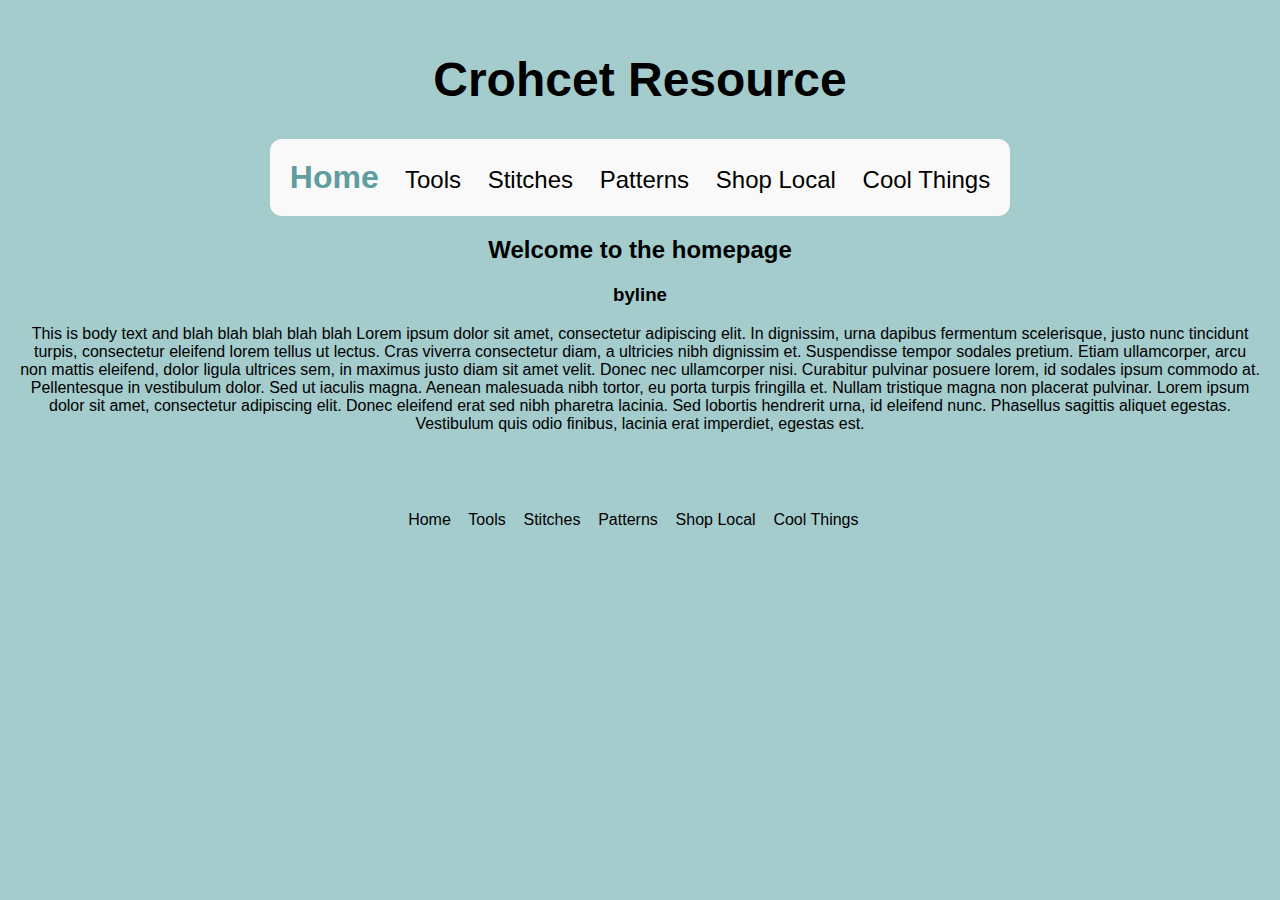
==== index.html @ 08b02ec7 "initial upload" ====
<!DOCTYPE html>
<html lang="en">
<head>
	<meta charset="UTF-8">
	<meta name="viewport" content="width=device-width, initial-scale=1.0">
	<meta http-equiv="X-UA-Compatible" content="ie=edge">
	<title>Homepage</title>
	<link rel="stylesheet" href="css/style.css">
	
</head>

<!-- this is how you write a comment describing your code in HTML. the body section is for all content that is visible. Keep it here! Semantic structure is just as important as syntax. -->
<body>
	<h1>Crohcet Resource</h1>

<nav>
	<div>
		<a class="current" href="index.html">Home</a>&nbsp;&nbsp;&nbsp; <!-- non-breaking space -->
		<a href="tools.html">Tools</a>&nbsp;&nbsp;&nbsp;
		<a href="stitches.html">Stitches</a>&nbsp;&nbsp;&nbsp;
		<a href="patterns.html">Patterns</a>&nbsp;&nbsp;&nbsp;
		<a href="shop_local.html">Shop Local</a>&nbsp;&nbsp;&nbsp;
		<a href="cool_things.html">Cool Things</a>
	</div>
</nav>

	<h2>Welcome to the homepage</h2>
	<h3>byline</h3>
		<p>This is body text and blah blah blah blah blah Lorem ipsum dolor sit amet, consectetur adipiscing elit. In dignissim, urna dapibus fermentum scelerisque, justo nunc tincidunt turpis, consectetur eleifend lorem tellus ut lectus. Cras viverra consectetur diam, a ultricies nibh dignissim et. Suspendisse tempor sodales pretium. Etiam ullamcorper, arcu non mattis eleifend, dolor ligula ultrices sem, in maximus justo diam sit amet velit. Donec nec ullamcorper nisi. Curabitur pulvinar posuere lorem, id sodales ipsum commodo at. Pellentesque in vestibulum dolor. Sed ut iaculis magna. Aenean malesuada nibh tortor, eu porta turpis fringilla et. Nullam tristique magna non placerat pulvinar. Lorem ipsum dolor sit amet, consectetur adipiscing elit. Donec eleifend erat sed nibh pharetra lacinia. Sed lobortis hendrerit urna, id eleifend nunc. Phasellus sagittis aliquet egestas. Vestibulum quis odio finibus, lacinia erat imperdiet, egestas est.</p>


<footer>
	<div>
		<a href="index.html">Home</a>&nbsp;&nbsp;&nbsp;
		<a href="tools.html">Tools</a>&nbsp;&nbsp;&nbsp;
		<a href="stitches.html">Stitches</a>&nbsp;&nbsp;&nbsp;
		<a href="patterns.html">Patterns</a>&nbsp;&nbsp;&nbsp;
		<a href="shop_local.html">Shop Local</a>&nbsp;&nbsp;&nbsp;
		<a href="cool_things.html">Cool Things</a>&nbsp;&nbsp;&nbsp;
	</div>
</footer>
	

</body>
</html>
---- css/style.css ----
/* issues im having:
    1. .block uneven... maybe cuz inline table?
        - was grid w left float but dont like how it was left justified....
    2. */

h1 {
    font-size: 2.5rem;
}

h5{
    font-weight: lighter;
}

body {
    font-family: 'Raleway', sans-serif;
    text-align: center;
    align-content: center;
    margin: 20px;
    background: #a4cccd;
}

a {
    color: black;
    text-decoration: none;
}

.content {
    text-align: center;
}

.block {
    display: grid;
    padding: 20px;
    margin: 5%;
    width: 250px;
    height: 500px;
    margin: 25px;
    float: left;
    border-radius: 12px;
    justify-content: center;
    background: white;
}

nav{
    background-color: #f9f9f9;
    padding: 20px;
    border-radius: 12px;
    display: inline-block;
}

.block-img {
    width: 100%;
    padding: 5px;
}

footer {
    clear: both;
    padding: 5%;
}

.current{
    font-size: 20px;
    font-weight: bold;
    color: #5F9D9E;
}

.button {
    border: none;
    padding: 15px 32px;
    text-align: center;
    display: inline-block;
    font-size: 16px;
    margin: 4px 2px;
    font-family: 'Raleway', sans-serif;
    float: none;
    justify-content: center;
    border-radius: 12px;
    color: #262626;
    background-color: #5F9D9E;
}

.external {
    margin: 50px;
}

.button:hover {
    background-color: #f9f9f9;
    transition: 0.5s ease;
}

.links {
    display: flex;
    justify-content: center;
}

.links h2 {
    text-align: center;
}

img{
    border-radius: 8px;
}

.shop{
    /* float: left; */
    background: #f9f9f9;
    padding: 2%;
    margin: 20px;
    justify-content: left;
    border-radius: 12px;
    display: inline-block;
    width: 33%; /* revisit this pls */
}
/* these are break points, they change with the viewport :) */


@media (max-width: 600px){
    h1{
        font-size: 2rem;
    }

    p{
        font-size: 0.75rem;
    }
    nav{
        font-size: 1rem;
    }
    .current{
        font-size: 1.25rem;
    }
}

@media (min-width: 801px){
    h1{
        font-size: 2.5rem;
    }

    p{
        font-size: 1rem;
    }
    nav{
        font-size: 1.5rem;
    }
    .current{
        font-size: 1.75rem;
    }
}

@media (min-width: 1001px){
    h1{
        font-size: 3rem;
    }

    p{
        font-size: 1rem;
    }
    nav{
        font-size: 1.5rem;
    }
    .current{
        font-size: 2rem;
    }
    iframe{
        width: 560px;
        height: 315px;
    }
}
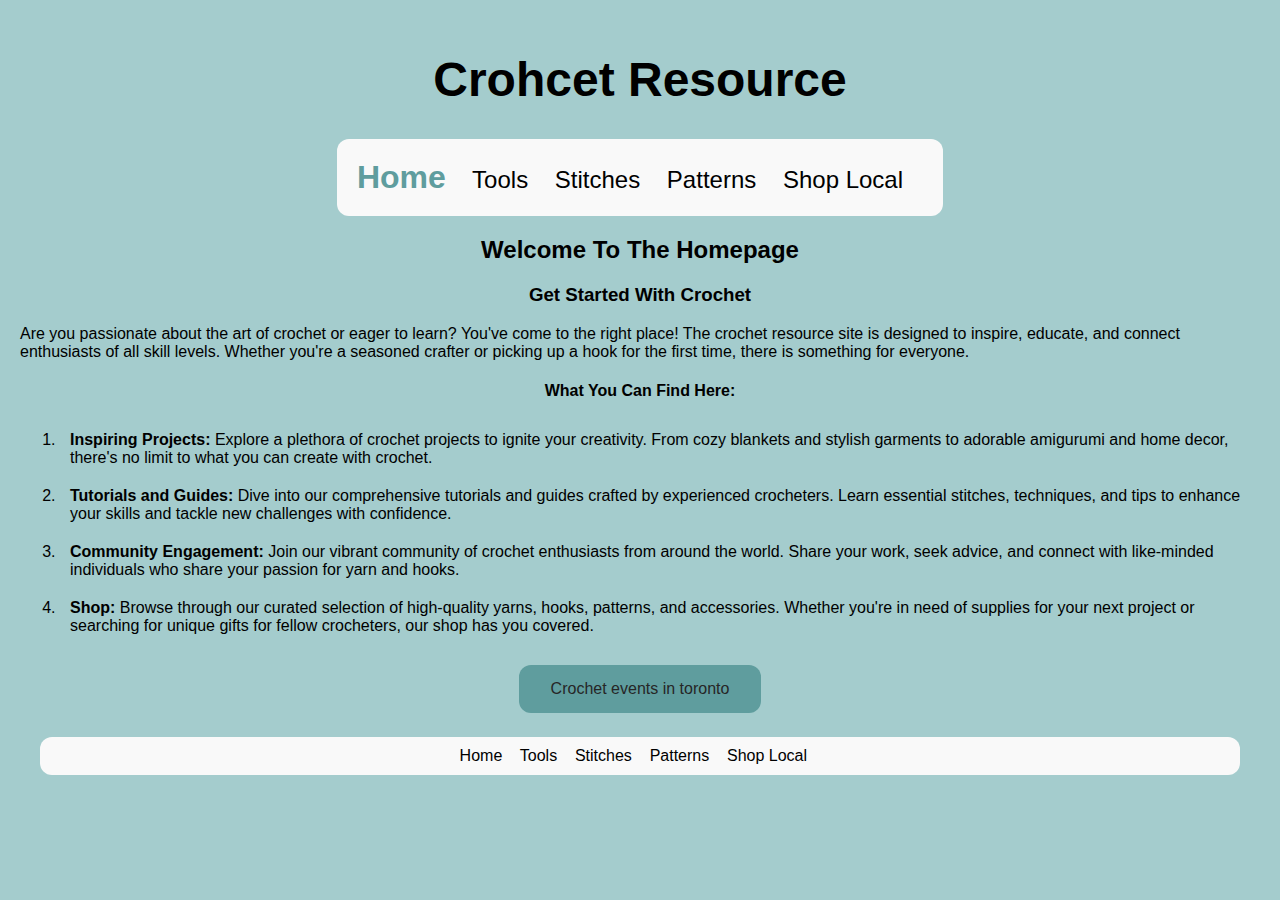
==== commit 55dae60c: "index?" ====
--- a/index.html
+++ b/index.html
@@ -20,14 +20,22 @@
 		<a href="stitches.html">Stitches</a>&nbsp;&nbsp;&nbsp;
 		<a href="patterns.html">Patterns</a>&nbsp;&nbsp;&nbsp;
 		<a href="shop_local.html">Shop Local</a>&nbsp;&nbsp;&nbsp;
-		<a href="cool_things.html">Cool Things</a>
 	</div>
 </nav>
 
-	<h2>Welcome to the homepage</h2>
-	<h3>byline</h3>
-		<p>This is body text and blah blah blah blah blah Lorem ipsum dolor sit amet, consectetur adipiscing elit. In dignissim, urna dapibus fermentum scelerisque, justo nunc tincidunt turpis, consectetur eleifend lorem tellus ut lectus. Cras viverra consectetur diam, a ultricies nibh dignissim et. Suspendisse tempor sodales pretium. Etiam ullamcorper, arcu non mattis eleifend, dolor ligula ultrices sem, in maximus justo diam sit amet velit. Donec nec ullamcorper nisi. Curabitur pulvinar posuere lorem, id sodales ipsum commodo at. Pellentesque in vestibulum dolor. Sed ut iaculis magna. Aenean malesuada nibh tortor, eu porta turpis fringilla et. Nullam tristique magna non placerat pulvinar. Lorem ipsum dolor sit amet, consectetur adipiscing elit. Donec eleifend erat sed nibh pharetra lacinia. Sed lobortis hendrerit urna, id eleifend nunc. Phasellus sagittis aliquet egestas. Vestibulum quis odio finibus, lacinia erat imperdiet, egestas est.</p>
+	<h2>Welcome To The Homepage</h2>
+	<h3>Get Started With Crochet</h3>
+		<p>Are you passionate about the art of crochet or eager to learn? You've come to the right place! The crochet resource site is designed to inspire, educate, and connect enthusiasts of all skill levels. Whether you're a seasoned crafter or picking up a hook for the first time, there is something for everyone. </p>
+		
+	<h4>What You Can Find Here:</h4>
+	<ol>
+		<li><b>Inspiring Projects:</b> Explore a plethora of crochet projects to ignite your creativity. From cozy blankets and stylish garments to adorable amigurumi and home decor, there's no limit to what you can create with crochet.</li>
+		<li><b>Tutorials and Guides:</b> Dive into our comprehensive tutorials and guides crafted by experienced crocheters. Learn essential stitches, techniques, and tips to enhance your skills and tackle new challenges with confidence.</li>
+		<li><b>Community Engagement:</b> Join our vibrant community of crochet enthusiasts from around the world. Share your work, seek advice, and connect with like-minded individuals who share your passion for yarn and hooks.</li>
+		<li><b>Shop:</b> Browse through our curated selection of high-quality yarns, hooks, patterns, and accessories. Whether you're in need of supplies for your next project or searching for unique gifts for fellow crocheters, our shop has you covered.</li>
+	</ol>
 
+		<a href="https://allevents.in/toronto/crochet#google_vignette"><button class="button">Crochet events in toronto</button></a>
 
 <footer>
 	<div>
@@ -36,7 +44,6 @@
 		<a href="stitches.html">Stitches</a>&nbsp;&nbsp;&nbsp;
 		<a href="patterns.html">Patterns</a>&nbsp;&nbsp;&nbsp;
 		<a href="shop_local.html">Shop Local</a>&nbsp;&nbsp;&nbsp;
-		<a href="cool_things.html">Cool Things</a>&nbsp;&nbsp;&nbsp;
 	</div>
 </footer>
 	
--- a/css/style.css
+++ b/css/style.css
@@ -1,7 +1,7 @@
 /* issues im having:
     1. .block uneven... maybe cuz inline table?
         - was grid w left float but dont like how it was left justified....
-    2. */
+    2. MAKE LINK ON COOL THINGS A BUTTON*/
 
 h1 {
     font-size: 2.5rem;
@@ -19,6 +19,10 @@
     background: #a4cccd;
 }
 
+p {
+    text-align: left;
+}
+
 a {
     color: black;
     text-decoration: none;
@@ -27,6 +31,8 @@
 .content {
     text-align: center;
 }
+
+
 
 .block {
     display: grid;
@@ -41,11 +47,23 @@
     background: white;
 }
 
+.block p{
+    text-align: center;
+}
+
 nav{
     background-color: #f9f9f9;
     padding: 20px;
     border-radius: 12px;
     display: inline-block;
+}
+
+ol {
+    text-align: left;
+}
+
+li {
+    padding: 10px;
 }
 
 .block-img {
@@ -164,4 +182,11 @@
         width: 560px;
         height: 315px;
     }
+}
+
+footer {
+    background-color: #f9f9f9;
+    padding: 10px;
+    border-radius: 12px;
+    margin: 20px;
 }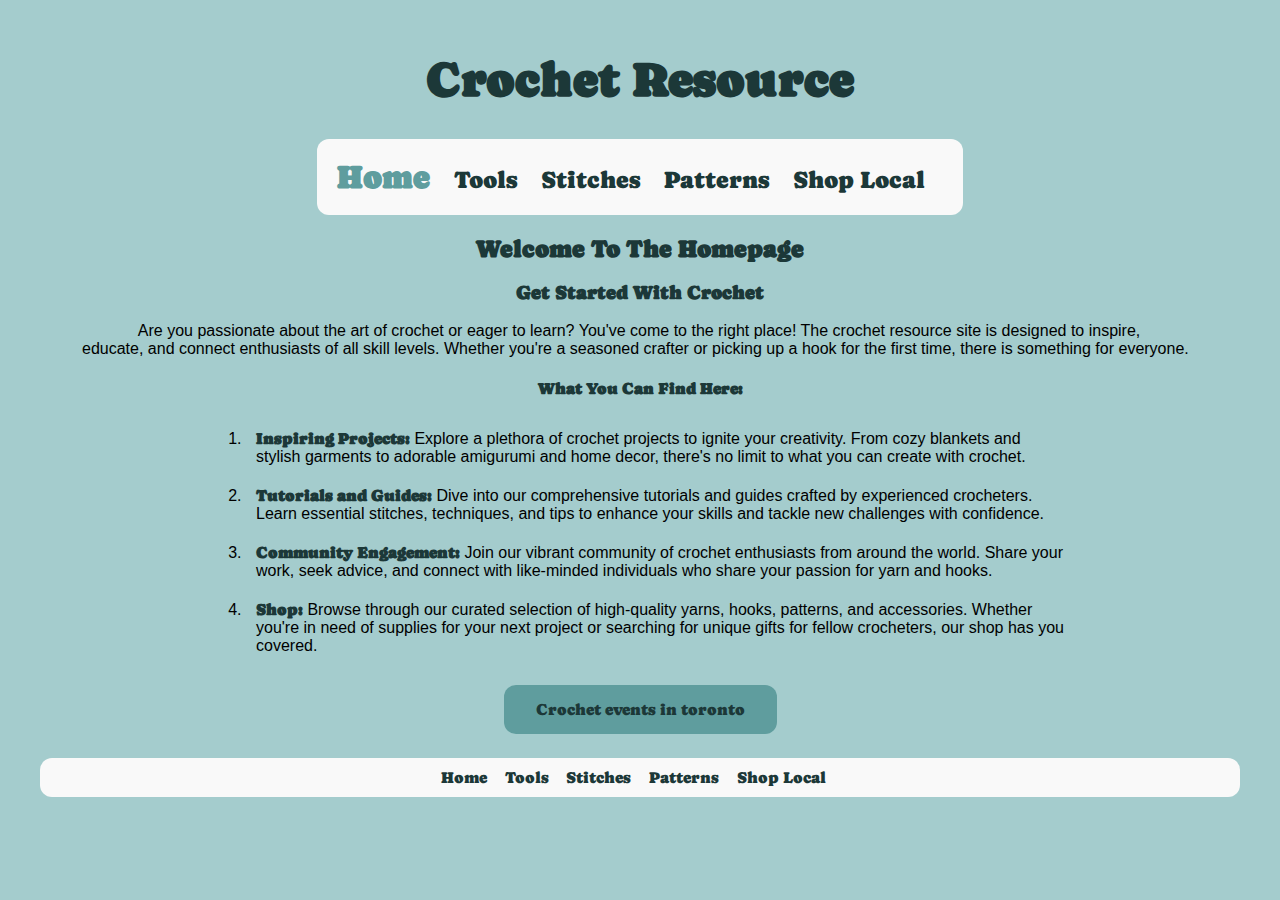
==== commit 1788a85a: "javascript" ====
--- a/index.html
+++ b/index.html
@@ -6,12 +6,14 @@
 	<meta http-equiv="X-UA-Compatible" content="ie=edge">
 	<title>Homepage</title>
 	<link rel="stylesheet" href="css/style.css">
-	
+<link rel="preconnect" href="https://fonts.googleapis.com">
+<link rel="preconnect" href="https://fonts.gstatic.com" crossorigin>
+<link href="https://fonts.googleapis.com/css2?family=Caprasimo&display=swap" rel="stylesheet">
 </head>
 
 <!-- this is how you write a comment describing your code in HTML. the body section is for all content that is visible. Keep it here! Semantic structure is just as important as syntax. -->
 <body>
-	<h1>Crohcet Resource</h1>
+	<h1>Crochet Resource</h1>
 
 <nav>
 	<div>
@@ -34,7 +36,7 @@
 		<li><b>Community Engagement:</b> Join our vibrant community of crochet enthusiasts from around the world. Share your work, seek advice, and connect with like-minded individuals who share your passion for yarn and hooks.</li>
 		<li><b>Shop:</b> Browse through our curated selection of high-quality yarns, hooks, patterns, and accessories. Whether you're in need of supplies for your next project or searching for unique gifts for fellow crocheters, our shop has you covered.</li>
 	</ol>
-
+	<p></p>
 		<a href="https://allevents.in/toronto/crochet#google_vignette"><button class="button">Crochet events in toronto</button></a>
 
 <footer>
--- a/css/style.css
+++ b/css/style.css
@@ -2,9 +2,32 @@
     1. .block uneven... maybe cuz inline table?
         - was grid w left float but dont like how it was left justified....
     2. MAKE LINK ON COOL THINGS A BUTTON*/
-
+    .caprasimo-regular {
+        font-family: "Caprasimo", serif;
+        font-weight: 400;
+        font-style: normal;
+      }
+      
+    
 h1 {
     font-size: 2.5rem;
+    font-family: "caprasimo";
+    color: #1c3838;
+}
+
+h2 {
+    font-family: "caprasimo";
+    color: #1c3838; 
+}
+
+h3 {
+    font-family: "caprasimo";
+    color: #1c3838;
+}
+
+h4 {
+    color:#1c3838;
+    font-family: "caprasimo";
 }
 
 h5{
@@ -21,18 +44,32 @@
 
 p {
     text-align: left;
+    margin-left: 5%;
+    margin-right: 5%;
+    text-indent: 5%;
+}
+
+b {
+    font-family: "caprasimo";
+    color: #1c3838;
 }
 
 a {
-    color: black;
+    color: #1c3838;
     text-decoration: none;
+    font-family: "caprasimo";
 }
 
 .content {
     text-align: center;
 }
 
-
+.caprasimo-regular {
+    font-family: "Caprasimo", serif;
+    font-weight: 400;
+    font-style: normal;
+  }
+  
 
 .block {
     display: grid;
@@ -44,7 +81,7 @@
     float: left;
     border-radius: 12px;
     justify-content: center;
-    background: white;
+    background: #f9f9f9;
 }
 
 .block p{
@@ -56,10 +93,14 @@
     padding: 20px;
     border-radius: 12px;
     display: inline-block;
+    font-family: "caprasimo";
+    color: #1c3838;
 }
 
 ol {
     text-align: left;
+    margin-left: 15%;
+    margin-right: 15%;
 }
 
 li {
@@ -89,12 +130,13 @@
     display: inline-block;
     font-size: 16px;
     margin: 4px 2px;
-    font-family: 'Raleway', sans-serif;
+    font-family: "caprasimo";
     float: none;
     justify-content: center;
     border-radius: 12px;
-    color: #262626;
+    color: #1c3838;
     background-color: #5F9D9E;
+
 }
 
 .external {
@@ -102,7 +144,7 @@
 }
 
 .button:hover {
-    background-color: #f9f9f9;
+    background-color: #d1d1d1;
     transition: 0.5s ease;
 }
 
@@ -131,6 +173,12 @@
 }
 /* these are break points, they change with the viewport :) */
 
+.shop p{
+    text-align: center;
+    font-family: "Caprasimo", serif;
+    color:#417d7d;
+    font-size: 16px;
+} 
 
 @media (max-width: 600px){
     h1{
@@ -189,4 +237,5 @@
     padding: 10px;
     border-radius: 12px;
     margin: 20px;
-}+}
+
